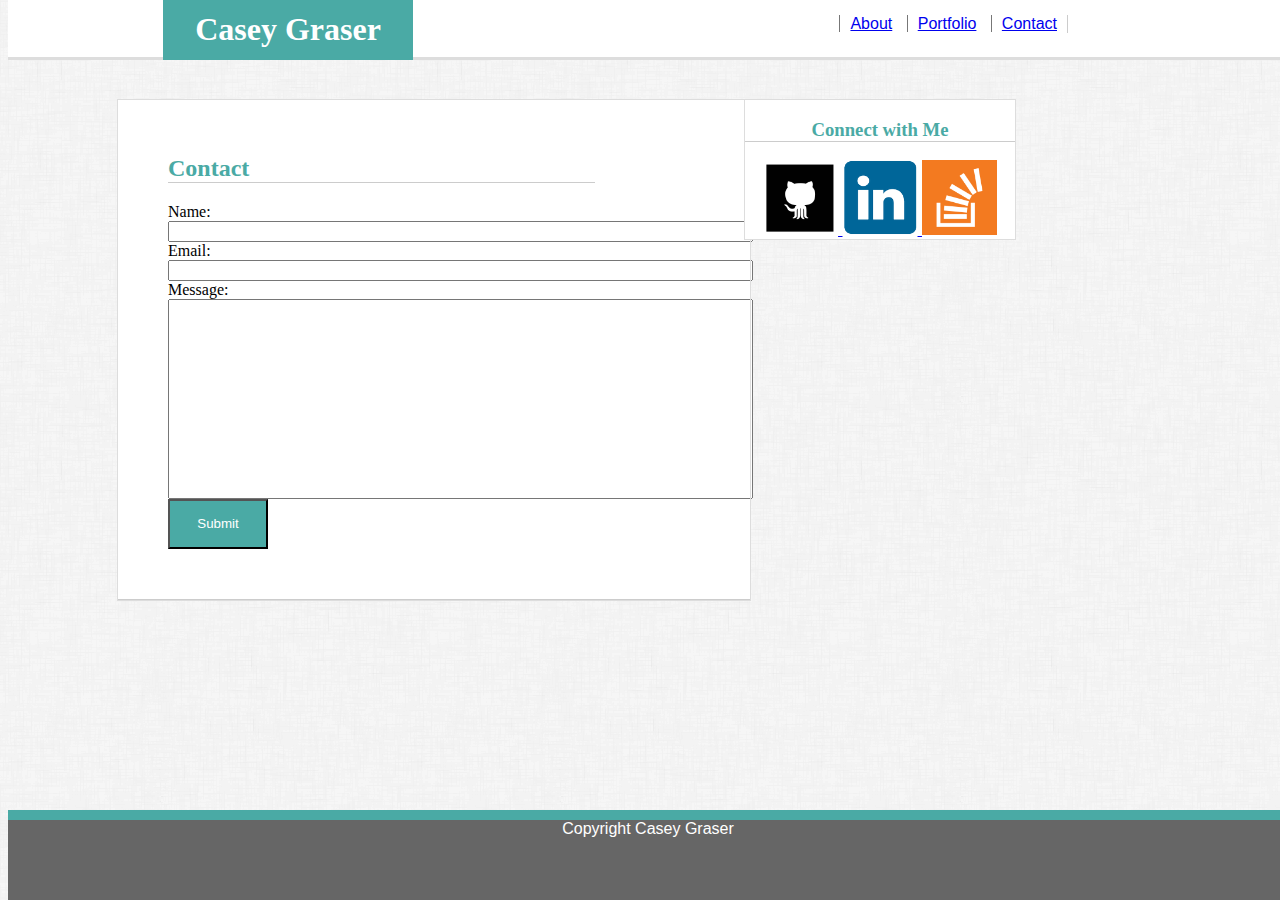
==== contact.html @ f5c2d658 "first upload" ====
<!DOCTYPE html>
<html lang="en">

<head>
	<link rel="stylesheet" type="text/css" href="css/style.css">
	<meta charset="UTF-8">
	<meta name="viewport" content="width=device-width, initial-scale=1.0">
	<meta http-equiv="X-UA-Compatible" content="ie=edge">
	<title>Contact</title>
</head>

<body background="images/backgroundpicture.png">

	<header id="header">

		<div class="name">

			<h1>Casey Graser</h1>

		</div>

		<nav id="directory">

			<a href="index.html">About</a>

			<a href="portfolio.html">Portfolio</a>

			<a href="contact.html">Contact</a>

		</nav>

	</header>

	<div id="sideBar">

		<h3>Connect with Me</h3>

		<a href="https://github.com/Csgraser">
			<img src="images/githubicon.png" id="gitHubPicture">
		</a>

		<a href="https://www.linkedin.com/in/casey-graser-4b0937145/">
			<img src="images/linkedinicon.png" id="linkedInPicture">
		</a>

		<a href="https://stackoverflow.com/users/8493307/casey-graser?tab=profile">
			<img src="images/stackoverflowicon.png" id="stackOverFlowPicture">
		</a>

	</div>




	<form action="/action_page.php">
		<div id="contact">
			<h2>Contact</h2>

			Name:
			<br>
			<input type="text" id="contactBoxes" name="fullname">
			<br> Email:
			<br>
			<input type="text" id="contactBoxes" name="email">
			<br> Message:
			<br>
			<input type="text" id="message" name="message">
			<br>

			<input type="submit" value="Submit" id="submitButton">

	</form>
	</div>

	<footer>
		Copyright Casey Graser
	</footer>


</body>

</html>
---- css/style.css ----
*{
	box-sizing: border-box;

}

body{
	font: 16px 'Arial', 'Helvetica Neue', Helvetica, sans-serif;

}

h1 {
	font-family: 'Georgia', Times, 'Times New Roman', serif;
	color: #ffffff;
	position: relative;
	bottom: 10px;

}

h2 {
	z-index: 3;
	font-family: 'Georgia', Times, 'Times New Roman', serif;
	color: #4aaaa5;
	border-bottom: 1px solid #ccc;
	margin-top: 5px;
	margin-right: 105px;

}



h3 {
	font-family: 'Georgia', Times, 'Times New Roman', serif;
	color: #4aaaa5;
	border-bottom: 1px solid #ccc;

}

.name {
	background-color: #4aaaa5;
	margin-left: 155px;
	width: 250px;
	float: left;
	height: inherit;
	text-align: center;

}

#aboutMe{
	outline-style: solid;
	outline-width: 1px;
	background-size: 650px;
	background-color: #ffffff;
	margin-left: 110px;
	margin-top: 100px;
	width: 50%;
	padding: 50px;
	padding-bottom: 100px;
	border: 1px;
	border-style: block;
	outline-color: #dddddd;

}

p {
	font-family: 'Arial', 'Helvetica Neue', Helvetica, sans-serif;
	line-height: 30px;

}

#profilePicture {
	float: left;
	width: 200px;
	height: 200px;
	margin-right: 20px
	
}

#gitHubPicture{ 
	width: 75px;
	height: 75px;

}

#linkedInPicture{
	width: 75px;
	height: 75px;

}

#stackOverFlowPicture{
	width: 75px;
	height: 75px;

}

#sideBar{
	outline-style: solid;
	outline-color: #dddddd;
	outline-width: 1px;
	margin-right: 165px;
	color: #4aaaa5;
	text-align: center;
	position: fixed;
	background-color: #ffffff;
	width: 270px;
	right: 100px;
	top: 100px;

}

#directory{
	position: relative;
	color: #777777;
	float: right;
	bottom: 15px;
	right: 220px;
	top: 15px;
	border-right: 1px solid #ccc;

}

nav a{
	border-left: 1px solid #777777;
	height: 10px;
	width: 25px;
	padding: 0 10px;

}


#contact{
	outline-style: solid;
	outline-width: 1px;
	outline-color: #dddddd;
	background-size: 650px;
	background-color: #ffffff;
	margin-left: 110px;
	margin-top: 100px;
	width: 50%;
	padding: 50px;
	border: 1px;
	border-style: block;
	z-index: 3;
	font-family: 'Georgia', Times, 'Times New Roman', serif;
	border-bottom: 1px solid #ccc;

}

#header {
  z-index: 1;
	position: fixed;
  width: 100%;
  top: 0;
  height: 60px;
	background-color: #ffffff;
	border-bottom: 3px solid #dddddd;
  margin-bottom: 10px;
 
}

footer{
	color: #ffffff;
	background-color: #666666;
	border-top-style: solid;
	border-top-color: #4aaaa5;
	border-width: 10px;
	text-align: center;
	position: fixed;
	bottom: 0;
	width: 100%;
	height: 10%;

}

.portfolioImages{
	background-color: #ffffff;
	width: 650px;
	height: 460px;
	margin-left: 110px;
	margin-right: 470px;
	margin-top: 100px;
	outline-style: solid;
	outline-color: #dddddd;
	outline-width: 1px;
	

}

.placeHolderImg{
	margin-left: 50px;
	padding-right: 30px;
	padding-top: 90;
	width: 225px;
	display: inline-block;
	position: relative;

}

.photos{
	width: 225px;
	padding-top: 30px;
	margin-left: 15px;
}

.portfolioText{
position: absolute;
z-index: 3;
margin-left: 15px;
top: 160px;
background-color: #4aaaa5;
text-align: center;
width: 225px;
height: 40px;

}

#portfolioHeader{
	z-index: 3;
	font-family: 'Georgia', Times, 'Times New Roman', serif;
	color: #4aaaa5;
	border-bottom: 1px solid #ccc;
	margin-top: 5px;
	margin-left: 65px;
	margin-right: 75px;
}

#message{
	width: 585px;
	height: 200px;

}

#contactBoxes{
	width: 585px;

}

#submitButton{
	color: white;
	background-color: #4aaaa5;
	width: 100px;
	height: 50px;
}

@media screen and (max-width: 980px) {

	.name {
    background-color: #4aaaa5;
    margin-left: 90px;
    width: 250px;
    float: left;
    height: inherit;
    text-align: center;
}

#directory {
	position: relative;
	color: #777777;
	float: right;
	bottom: 15px;
	right: 100px;
	top: 15px;
	border-right: 1px solid #ccc;
	background-color: white;
}

#sideBar {
	outline-style: solid;
	outline-color: #dddddd;
	outline-width: 1px;
	margin-right: 165px;
	color: #4aaaa5;
	text-align: center;
	position: fixed;
	background-color: #ffffff;
	width: 270px;
	right: -100px;
	top: 100px;
}

#aboutMe {
	outline-style: solid;
	outline-width: 1px;
	background-size: 650px;
	background-color: #ffffff;
	margin-left: 80px;
	margin-top: 100px;
	width: 50%;
	padding: 50px;
	padding-bottom: 100px;
	border: 1px;
	outline-color: #dddddd;
}

.portfolioImages {
	background-color: #ffffff;
	height: 460px;
	margin-left: 110px;
	margin-right: 470px;
	margin-top: 100px;
	outline-style: solid;
	outline-color: #dddddd;
	outline-width: 1px;
	width: 40%;
}

.placeHolderImg {
	margin-left: 63px;
	padding-right: 30px;
	padding-top: 90;
	width: 225px;
	display: inline-block;
	position: relative;
}

#contact {
	outline-style: solid;
	outline-width: 1px;
	outline-color: #dddddd;
	background-size: 650px;
	background-color: #ffffff;
	margin-left: 110px;
	margin-top: 100px;
	width: 50%;
	padding: 50px;
	border: 1px;
	z-index: 3;
	font-family: 'Georgia', Times, 'Times New Roman', serif;
	border-bottom: 1px solid #ccc;
}

#contactBoxes {
	width: 380px;
}

#message {
	width: 380px;
	height: 200px;
}

}

@media screen and (max-width: 768px) {

	#directory {
    position: relative;
    color: #777777;
    float: right;
    bottom: 15px;
    right: 40px;
    top: 15px;
		border-right: 1px solid #ccc;
		background-color: white;
}

h1 {
	font-family: 'Georgia', Times, 'Times New Roman', serif;
	color: #ffffff;
	position: relative;
	bottom: 10px;
	left: -5px;
}

.name {
	background-color: #4aaaa5;
	margin-left: 16px;
	width: 250px;
	float: left;
	height: inherit;
	text-align: center;
}

#aboutMe {
	outline-style: solid;
	outline-width: 1px;
	background-size: 650px;
	background-color: #ffffff;
	margin-top: 100px;
	padding: 50px;
	padding-bottom: 65px;
	border: 1px;
	outline-color: #dddddd;
	width: auto;
	margin-left: 0px;
}
#sideBar {
	outline-style: solid;
	outline-color: #dddddd;
	outline-width: 1px;
	margin-right: 165px;
	color: #4aaaa5;
	text-align: center;
	position: fixed;
	background-color: #ffffff;
	width: 749px;
	right: -157px;
	top: 535px;
	margin-top: 45px;
}

.portfolioImages {
	background-color: #ffffff;
	width: 100%;
	height: 460px;
	margin-right: 470px;
	margin-top: 100px;
	outline-style: solid;
	outline-color: #dddddd;
	outline-width: 1px;
	margin-left: 0px;
}

.placeHolderImg {
	margin-left: 90px;
	padding-right: 30px;
	width: 225px;
	display: inline-block;
	position: relative;
}

#contact {
	outline-style: solid;
	outline-width: 1px;
	outline-color: #dddddd;
	background-size: 650px;
	background-color: #ffffff;
	margin-top: 100px;
	width: 100%;
	padding: 10px;
	border: 1px;
	z-index: 3;
	font-family: 'Georgia', Times, 'Times New Roman', serif;
	border-bottom: 1px solid #ccc;
	margin-left: auto;
}
#contactBoxes {
	width: 730px;
}

#message {
	width: 730px;
	height: 200px;
}

h2 {
	z-index: 3;
	font-family: 'Georgia', Times, 'Times New Roman', serif;
	color: #4aaaa5;
	border-bottom: 1px solid #ccc;
	margin-top: 5px;
	margin-right: 105px;
}

}

@media screen and (max-width: 640px) {
	#directory {
    position: relative;
    color: #777777;
    float: right;
    bottom: 15px;
    right: 220px;
    top: 15px;
		border-right: 1px solid #ccc;
		background-color: white;
}

.name {
	background-color: #4aaaa5;
	margin-left: -10px;
	width: 100%;
	height: inherit;
	text-align: center;
}

#aboutMe {
	outline-style: solid;
	outline-width: 1px;
	background-size: 650px;
	background-color: #ffffff;
	margin-top: 100px;
	border: 1px;
	outline-color: #dddddd;
	padding-bottom: 0px;
}

#sideBar {
	outline-style: solid;
	outline-color: #dddddd;
	outline-width: 1px;
	color: #4aaaa5;
	text-align: center;
	position: fixed;
	background-color: #ffffff;
	width: 624px;
	right: -157px;
	top: 480px;

}

.portfolioImages {
	background-color: #ffffff;
	width: 620px;
	height: auto;
	margin-top: 100px;
	outline-style: solid;
	outline-color: #dddddd;
	outline-width: 1px;
}

.placeHolderImg {
	margin-left: 180px;
	padding-right: 30px;
	display: inline-block;
	position: relative;
}

#contact {
	outline-style: solid;
	outline-width: 1px;
	outline-color: #dddddd;
	background-size: 650px;
	background-color: #ffffff;
	margin-top: 100px;
	width: 100%;
	padding: 10px;
	border: 1px;
	z-index: 3;
	font-family: 'Georgia', Times, 'Times New Roman', serif;
	border-bottom: 1px solid #ccc;
	margin-left: 0px;
}

#contactBoxes {
	width: 600px;
}

#message {
	width: 600px;
	height: 140px;
}

h2 {
	z-index: 3;
	font-family: 'Georgia', Times, 'Times New Roman', serif;
	color: #4aaaa5;
	border-bottom: 1px solid #ccc;
	margin-top: 5px;
	margin-right: 5px;
}
}
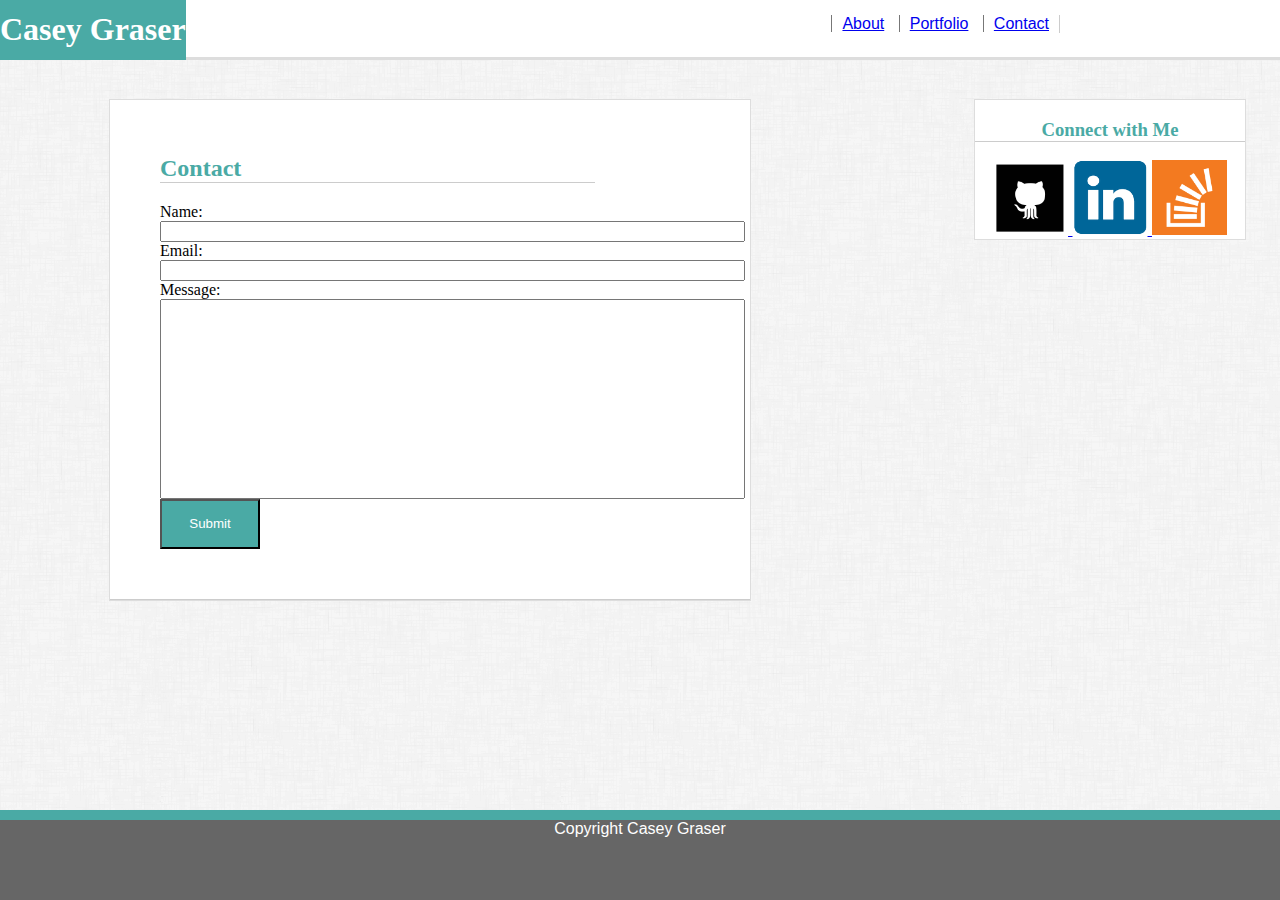
==== commit 3b7af91e: "final upload" ====
--- a/contact.html
+++ b/contact.html
@@ -30,7 +30,25 @@
 		</nav>
 
 	</header>
+	<div id="contact">
+		<h2>Contact</h2>
+		<form action="/action_page.php">
 
+
+			Name:
+			<br>
+			<input type="text" id="contactBoxes" name="fullname">
+			<br> Email:
+			<br>
+			<input type="text" id="contactBoxes" name="email">
+			<br> Message:
+			<br>
+			<input type="text" id="message" name="message">
+			<br>
+
+			<input type="submit" value="Submit" id="submitButton">
+		</form>
+	</div>
 	<div id="sideBar">
 
 		<h3>Connect with Me</h3>
@@ -52,25 +70,6 @@
 
 
 
-	<form action="/action_page.php">
-		<div id="contact">
-			<h2>Contact</h2>
-
-			Name:
-			<br>
-			<input type="text" id="contactBoxes" name="fullname">
-			<br> Email:
-			<br>
-			<input type="text" id="contactBoxes" name="email">
-			<br> Message:
-			<br>
-			<input type="text" id="message" name="message">
-			<br>
-
-			<input type="submit" value="Submit" id="submitButton">
-
-	</form>
-	</div>
 
 	<footer>
 		Copyright Casey Graser
--- a/css/style.css
+++ b/css/style.css
@@ -5,7 +5,7 @@
 
 body{
 	font: 16px 'Arial', 'Helvetica Neue', Helvetica, sans-serif;
-
+	margin: 0;
 }
 
 h1 {
@@ -37,11 +37,10 @@
 
 .name {
 	background-color: #4aaaa5;
-	margin-left: 155px;
-	width: 250px;
 	float: left;
 	height: inherit;
 	text-align: center;
+
 
 }
 
@@ -93,19 +92,18 @@
 
 }
 
-#sideBar{
-	outline-style: solid;
-	outline-color: #dddddd;
-	outline-width: 1px;
-	margin-right: 165px;
-	color: #4aaaa5;
-	text-align: center;
-	position: fixed;
+#sideBar {
+	outline-style: solid;
+	outline-color: #dddddd;
+	outline-width: 1px;
+	margin-right: 35px;
+	color: #4aaaa5;
+	text-align: center;
 	background-color: #ffffff;
 	width: 270px;
-	right: 100px;
-	top: 100px;
-
+	right: 0px;
+	float: right;
+	margin-top: 100px;
 }
 
 #directory{
@@ -143,6 +141,8 @@
 	z-index: 3;
 	font-family: 'Georgia', Times, 'Times New Roman', serif;
 	border-bottom: 1px solid #ccc;
+	display: block;
+	float: left;
 
 }
 
@@ -169,13 +169,13 @@
 	bottom: 0;
 	width: 100%;
 	height: 10%;
-
+	z-index: 4;
 }
 
 .portfolioImages{
 	background-color: #ffffff;
 	width: 650px;
-	height: 460px;
+	height: 100%;
 	margin-left: 110px;
 	margin-right: 470px;
 	margin-top: 100px;
@@ -246,8 +246,6 @@
 
 	.name {
     background-color: #4aaaa5;
-    margin-left: 90px;
-    width: 250px;
     float: left;
     height: inherit;
     text-align: center;
@@ -263,19 +261,17 @@
 	border-right: 1px solid #ccc;
 	background-color: white;
 }
-
 #sideBar {
 	outline-style: solid;
 	outline-color: #dddddd;
 	outline-width: 1px;
-	margin-right: 165px;
-	color: #4aaaa5;
-	text-align: center;
-	position: fixed;
+	margin-right: 35px;
+	color: #4aaaa5;
+	text-align: center;
 	background-color: #ffffff;
 	width: 270px;
 	right: -100px;
-	top: 100px;
+	float: right;
 }
 
 #aboutMe {
@@ -290,18 +286,21 @@
 	padding-bottom: 100px;
 	border: 1px;
 	outline-color: #dddddd;
+	display: block;
+	float: left;
 }
 
 .portfolioImages {
 	background-color: #ffffff;
-	height: 460px;
-	margin-left: 110px;
-	margin-right: 470px;
+	height: 100%;
+	margin-left: 0px;
+	margin-right: 0px;
 	margin-top: 100px;
 	outline-style: solid;
 	outline-color: #dddddd;
 	outline-width: 1px;
 	width: 40%;
+	float: left;
 }
 
 .placeHolderImg {
@@ -327,6 +326,16 @@
 	z-index: 3;
 	font-family: 'Georgia', Times, 'Times New Roman', serif;
 	border-bottom: 1px solid #ccc;
+}
+
+.portfolioText {
+	z-index: 3;
+	margin-left: 15px;
+	top: 160px;
+	background-color: #4aaaa5;
+	text-align: center;
+	width: 225px;
+	height: 40px;
 }
 
 #contactBoxes {
@@ -363,8 +372,6 @@
 
 .name {
 	background-color: #4aaaa5;
-	margin-left: 16px;
-	width: 250px;
 	float: left;
 	height: inherit;
 	text-align: center;
@@ -387,23 +394,20 @@
 	outline-style: solid;
 	outline-color: #dddddd;
 	outline-width: 1px;
-	margin-right: 165px;
-	color: #4aaaa5;
-	text-align: center;
-	position: fixed;
-	background-color: #ffffff;
-	width: 749px;
-	right: -157px;
-	top: 535px;
-	margin-top: 45px;
-}
-
+	color: #4aaaa5;
+	text-align: center;
+	background-color: #ffffff;
+	width: 100%;
+	right: -166px;
+	top: -25px;
+	margin-bottom: 85px;
+}
 .portfolioImages {
 	background-color: #ffffff;
 	width: 100%;
-	height: 460px;
+	height: 485px;
 	margin-right: 470px;
-	margin-top: 100px;
+	margin-top: 70px;
 	outline-style: solid;
 	outline-color: #dddddd;
 	outline-width: 1px;
@@ -454,6 +458,16 @@
 }
 
 @media screen and (max-width: 640px) {
+
+	#header {
+    z-index: 1;
+    position: static;
+		width: 100%;
+    height: 60px;
+    background-color: #ffffff;
+    border-bottom: 3px solid #dddddd;
+    margin-bottom: 10px;
+}
 	#directory {
     position: relative;
     color: #777777;
@@ -467,10 +481,9 @@
 
 .name {
 	background-color: #4aaaa5;
-	margin-left: -10px;
-	width: 100%;
 	height: inherit;
 	text-align: center;
+	width: 100%;
 }
 
 #aboutMe {
@@ -490,12 +503,14 @@
 	outline-width: 1px;
 	color: #4aaaa5;
 	text-align: center;
-	position: fixed;
-	background-color: #ffffff;
-	width: 624px;
-	right: -157px;
-	top: 480px;
-
+	background-color: #ffffff;
+	width: 100%;
+	right: 0px;
+	top: 0px;
+	position: relative;
+	margin: 90px 10px;
+	padding: 0 10px 10px;
+	margin-top: 90px;
 }
 
 .portfolioImages {
@@ -506,6 +521,7 @@
 	outline-style: solid;
 	outline-color: #dddddd;
 	outline-width: 1px;
+	margin-bottom: 15px;
 }
 
 .placeHolderImg {
@@ -548,4 +564,14 @@
 	margin-top: 5px;
 	margin-right: 5px;
 }
+
+.portfolioText {
+	z-index: 3;
+	margin-left: 15px;
+	top: 160px;
+	background-color: #4aaaa5;
+	text-align: center;
+	width: 225px;
+	height: 40px;
+}
 }